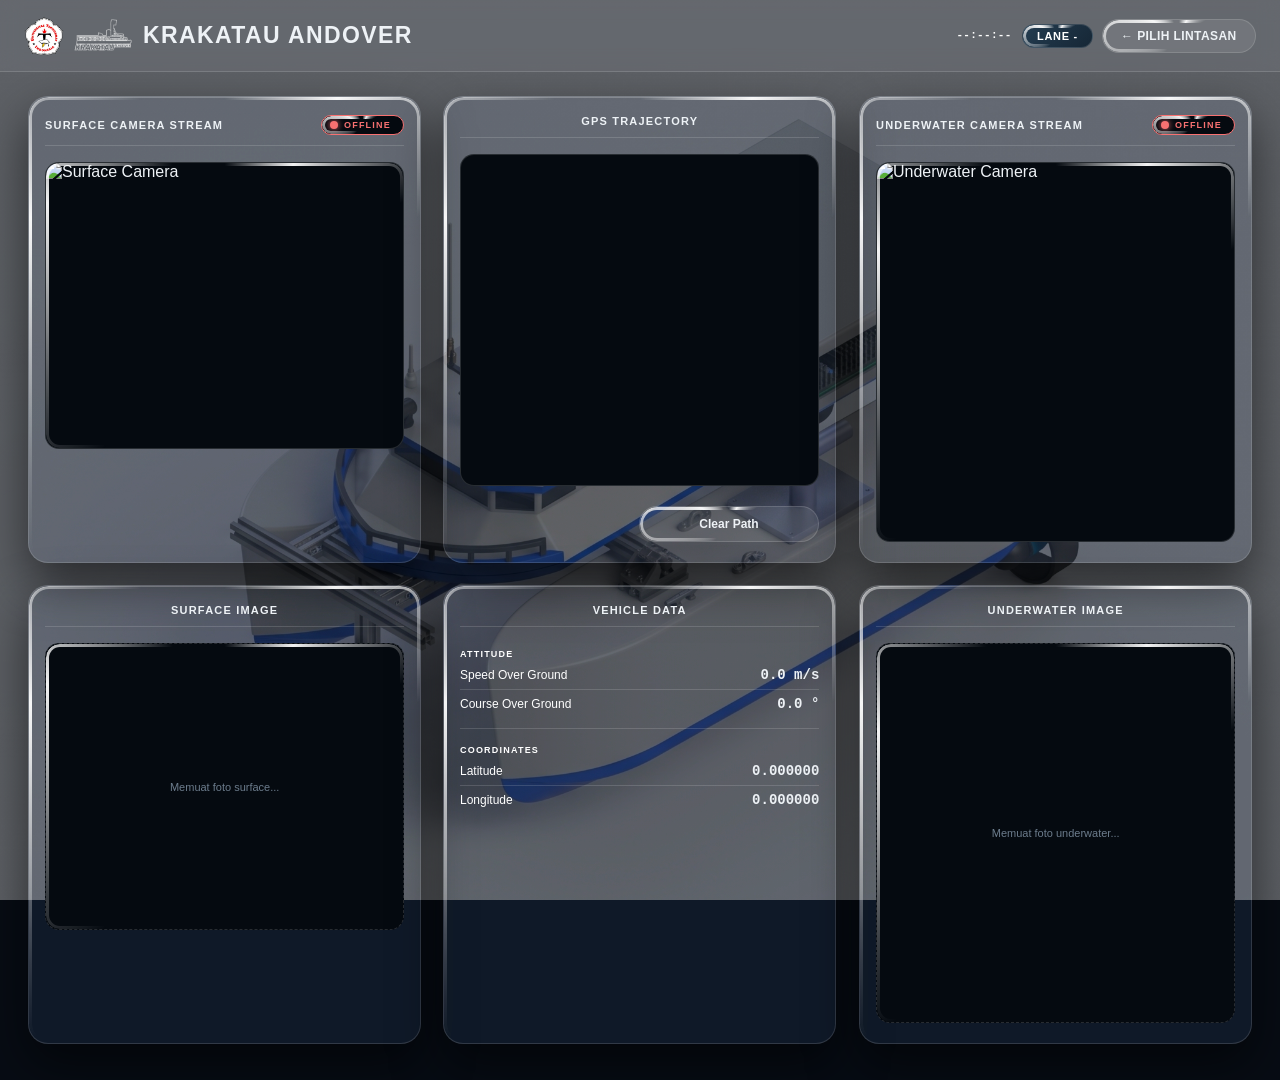
==== frontend/pages/dashboard.html @ d4f85a23 "Initial commit" ====
<!DOCTYPE html>
<html lang="en" data-theme="dark">

<head>
    <meta charset="UTF-8">
    <meta name="viewport" content="width=device-width, initial-scale=1.0">
    <title>KRAKATAU ANDOVER — GCS Dashboard</title>
    <link rel="stylesheet" href="../assets/css/variables.css">
    <link rel="stylesheet" href="../assets/css/dashboard.css">
</head>

<body class="dashboard-page">
    <div class="liquid-bg">
        <span></span>
        <span></span>
        <span></span>
    </div>
    <div class="dashboard-header">
        <div class="header-left">
            <div class="header-logos">
                <div class="logo-wrap"><img src="../assets/img/uti.webp" alt="UTI"></div>
                <div class="logo-wrap andover-wrap"><img src="../assets/img/andover.png" alt="Andover"></div>
            </div>
            <div class="header-title">
                <h1>KRAKATAU ANDOVER</h1>
            </div>
        </div>
        <div class="header-right">
            <time class="header-clock" id="header-clock" datetime="">--:--:--</time>
            <span id="lane-badge" class="badge-lane">LANE -</span>
            <a href="../index.html" class="back-button">← PILIH LINTASAN</a>
        </div>
    </div>
    <div class="dashboard-grid">
        <div class="panel glass">
            <div class="panel-header">
                SURFACE CAMERA STREAM
                <span id="surface-camera-status" class="camera-status offline">
                    <span class="dot"></span> OFFLINE
                </span>
            </div>
            <div class="panel-body">
                <div class="camera-stream-container">
                    <div class="camera-video-wrapper video-5-4">
                        <img id="surface-camera" class="camera-video" src="" alt="Surface Camera" crossorigin="anonymous">
                        <div id="surface-error" class="camera-placeholder" style="display: none;">
                            <span class="camera-error">CAMERA OFFLINE</span>
                            <span class="sub-text">Waiting for video stream...</span>
                        </div>
                    </div>
                </div>
            </div>
        </div>
        <div class="panel glass">
            <div class="panel-header centered-header">GPS TRAJECTORY</div>
            <div class="panel-body">
                <canvas id="gps-canvas" class="gps-canvas"></canvas>
                <button class="clear-btn" id="btn-clear-path">Clear Path</button>
            </div>
        </div>
        <div class="panel glass">
            <div class="panel-header">
                UNDERWATER CAMERA STREAM
                <span id="underwater-camera-status" class="camera-status offline">
                    <span class="dot"></span> OFFLINE
                </span>
            </div>
            <div class="panel-body">
                <div class="camera-stream-container">
                    <div class="camera-video-wrapper video-3-4">
                        <img id="underwater-camera" class="camera-video" src="" alt="Underwater Camera" crossorigin="anonymous">
                        <div id="underwater-error" class="camera-placeholder" style="display: none;">
                            <span class="camera-error">CAMERA OFFLINE</span>
                            <span class="sub-text">Waiting for video stream...</span>
                        </div>
                    </div>
                </div>
            </div>
        </div>
        <div class="panel glass">
            <div class="panel-header centered-header">SURFACE IMAGE</div>
            <div class="panel-body">
                <div class="snapshot-placeholder video-5-4" id="surface-snapshot-container">
                    <span class="snapshot-state">Memuat foto surface...</span>
                </div>
            </div>
        </div>
        <div class="panel glass">
            <div class="panel-header centered-header">VEHICLE DATA</div>
            <div class="panel-body">
                <div class="vehicle-data">
                    <div class="data-section">
                        <h3>ATTITUDE</h3>
                        <div class="data-row">
                            <span>Speed Over Ground</span>
                            <strong id="data-speed">0.0 m/s</strong>
                        </div>
                        <div class="data-row">
                            <span>Course Over Ground</span>
                            <strong id="data-course">0.0 °</strong>
                        </div>
                    </div>
                    <hr>
                    <div class="data-section">
                        <h3>COORDINATES</h3>
                        <div class="data-row">
                            <span>Latitude</span>
                            <strong id="data-lat">0.000000</strong>
                        </div>
                        <div class="data-row">
                            <span>Longitude</span>
                            <strong id="data-lon">0.000000</strong>
                        </div>
                    </div>
                </div>
            </div>
        </div>
        <div class="panel glass">
            <div class="panel-header centered-header">UNDERWATER IMAGE</div>
            <div class="panel-body">
                <div class="snapshot-placeholder video-3-4" id="underwater-snapshot-container">
                    <span class="snapshot-state">Memuat foto underwater...</span>
                </div>
            </div>
        </div>
    </div>
    <script src="../js/config.js"></script>
    <script src="../js/vehicle-data.js"></script>
    <script src="../js/camera.js"></script>
    <script src="../js/gps-canvas.js"></script>
    <script src="../js/app.js"></script>
    <script>
        (function () {
            var scrollTimeout;
            window.addEventListener('scroll', function () {
                document.body.classList.add('is-scrolling');
                clearTimeout(scrollTimeout);
                scrollTimeout = setTimeout(function () {
                    document.body.classList.remove('is-scrolling');
                }, 150);
            }, { passive: true });
        })();
    </script>
</body>

</html>
---- frontend/assets/css/variables.css ----
* {
    margin: 0;
    padding: 0;
    box-sizing: border-box;
}

:root {
    --font-ui: 'Inter', -apple-system, BlinkMacSystemFont, 'Segoe UI', Roboto, Helvetica, Arial, sans-serif;
    --font-data: 'IBM Plex Mono', 'SFMono-Regular', Menlo, monospace;
    --radius-md: 14px;
    --radius-lg: 20px;
    --radius-xl: 28px;
    --status-online: #34d399;
    --status-offline: #f87171;
    --ease: cubic-bezier(0.22, 1, 0.36, 1);
    --border-anim-color: rgba(255, 255, 255, 0.95);
    --border-anim-color-soft: rgba(163, 224, 255, 0);
}

@property --border-angle {
    syntax: '<angle>';
    initial-value: 0deg;
    inherits: false;
}

html[data-theme="dark"] {
    --bg-0: #070c14;
    --bg-1: #0d1826;
    --glass-fill: rgba(255, 255, 255, 0.055);
    --glass-fill-strong: rgba(255, 255, 255, 0.09);
    --glass-border: rgba(255, 255, 255, 0.14);
    --glass-border-strong: rgba(255, 255, 255, 0.26);
    --glass-highlight: rgba(255, 255, 255, 0.35);
    --glass-shadow: 0 20px 50px rgba(0, 0, 0, 0.55), inset 0 1px 0 rgba(255, 255, 255, 0.08);
    --text-primary: #eef2f6;
    --text-secondary: #ffffff;
    --text-muted: #6c7c8c;
    --panel-recess: #050a10;
    --grad-warm: linear-gradient(135deg, #5e392c, #3f251c);
    --grad-cool: linear-gradient(135deg, #233c50, #162736);
}

body {
    font-family: var(--font-ui);
    background: var(--bg-0);
    color: var(--text-primary);
    min-height: 100vh;
    display: flex;
    flex-direction: column;
    position: relative;
    overflow-x: hidden;
    transition: background .5s var(--ease), color .5s var(--ease);
}

.liquid-bg {
    position: fixed;
    inset: 0;
    z-index: 0;
    pointer-events: none;
    overflow: hidden;
    background: var(--bg-1);
    opacity: 0.4;
}

.liquid-bg span {
    position: absolute;
    border-radius: 50%;
    filter: blur(28px);
    animation: drift 30s ease-in-out infinite alternate;
    will-change: transform;
}

.liquid-bg span:nth-child(1) {
    width: 46vw;
    height: 46vw;
    left: -10%;
    top: -12%;
}

.liquid-bg span:nth-child(2) {
    width: 40vw;
    height: 40vw;
    right: -8%;
    top: 6%;
    animation-delay: -6s;
}

.liquid-bg span:nth-child(3) {
    width: 36vw;
    height: 36vw;
    left: 20%;
    bottom: -18%;
    animation-delay: -12s;
}

@keyframes drift {
    from {
        transform: translate(0, 0) scale(1);
    }

    to {
        transform: translate(4%, 6%) scale(1.08);
    }
}

@media (prefers-reduced-motion: reduce) {
    .liquid-bg span {
        animation: none;
    }
}

::-webkit-scrollbar {
    width: 6px;
    height: 6px;
}

::-webkit-scrollbar-track {
    background: transparent;
}

::-webkit-scrollbar-thumb {
    background: var(--glass-border-strong);
    border-radius: 8px;
}

.glass {
    background: var(--glass-fill);
    backdrop-filter: blur(0px) saturate(200%);
    -webkit-backdrop-filter: blur(22px) saturate(160%);
    border: 1px solid var(--glass-border);
    box-shadow: var(--glass-shadow);
    position: relative;
}

.glass::before {
    content: "";
    position: absolute;
    inset: 0;
    border-radius: inherit;
    padding: 1px;
    background: linear-gradient(160deg, var(--glass-highlight), transparent 40%);
    mask: linear-gradient(#000 0 0) content-box, linear-gradient(#000 0 0);
    -webkit-mask: linear-gradient(#000 0 0) content-box, linear-gradient(#000 0 0);
    -webkit-mask-composite: xor;
    mask-composite: exclude;
    pointer-events: none;
    opacity: .6;
}

@keyframes rotate-border {
    to { --border-angle: 360deg; }
}

.glass,
.panel,
.lane-form,
.lane-btn,
.back-button,
.badge-lane,
.camera-status,
.clear-btn,
.snapshot-placeholder,
.camera-video-wrapper,
.gps-canvas {
    contain: paint;
}

.glass::after,
.panel::after,
.lane-form::after,
.lane-btn::after,
.back-button::after,
.badge-lane::after,
.camera-status::after,
.clear-btn::after,
.snapshot-placeholder::after,
.camera-video-wrapper::after,
.gps-canvas::after {
    content: "";
    position: absolute;
    inset: 0;
    border-radius: inherit;
    padding: 3px;
    background: conic-gradient(from var(--border-angle), transparent 0deg, var(--border-anim-color) 26deg, var(--border-anim-color-soft) 60deg, transparent 140deg, transparent 220deg, var(--border-anim-color) 300deg, transparent 340deg, transparent 360deg);
    mask: linear-gradient(#000 0 0) content-box, linear-gradient(#000 0 0);
    -webkit-mask: linear-gradient(#000 0 0) content-box, linear-gradient(#000 0 0);
    -webkit-mask-composite: xor;
    mask-composite: exclude;
    animation: rotate-border 8s linear infinite;
    pointer-events: none;
    z-index: 2;
    transform: translateZ(0);
    backface-visibility: hidden;
}

body.is-scrolling .glass,
body.is-scrolling .camera-placeholder {
    backdrop-filter: none;
    -webkit-backdrop-filter: none;
}

body.is-scrolling .glass::after,
body.is-scrolling .panel::after,
body.is-scrolling .lane-form::after,
body.is-scrolling .lane-btn::after,
body.is-scrolling .back-button::after,
body.is-scrolling .badge-lane::after,
body.is-scrolling .camera-status::after,
body.is-scrolling .clear-btn::after,
body.is-scrolling .snapshot-placeholder::after,
body.is-scrolling .camera-video-wrapper::after,
body.is-scrolling .gps-canvas::after,
body.is-scrolling .liquid-bg span {
    animation-play-state: paused;
}

a:focus-visible,
button:focus-visible {
    outline: 2px solid #62d1ff;
    outline-offset: 2px;
}

@media (prefers-reduced-motion: reduce) {
    *, *::before, *::after {
        animation-duration: .01ms !important;
        animation-iteration-count: 1 !important;
        scroll-behavior: auto !important;
        transition-duration: .01ms !important;
    }
}
---- frontend/assets/css/dashboard.css ----
.dashboard-page .liquid-bg {
    background: linear-gradient(rgba(0, 0, 0, 0.122), rgba(0, 0, 0, .122)), var(--bg-1) url("../img/bg.jpg") center / cover no-repeat;
}

.dashboard-header {
    position: sticky;
    top: 0;
    z-index: 2;
    display: flex;
    align-items: center;
    justify-content: space-between;
    gap: 16px;
    padding: 12px 24px;
    border-bottom: 1px solid var(--glass-border);
    background: var(--glass-fill);
    backdrop-filter: blur(10px) saturate(125%);
    -webkit-backdrop-filter: blur(10px) saturate(125%);
    flex-wrap: wrap;
    min-height: 72px;
}

.header-left,
.header-logos,
.header-right {
    display: flex;
    align-items: center;
}

.header-left {
    gap: 18px;
    flex-wrap: wrap;
}

.header-logos {
    gap: 15px;
}

.header-logos .logo-wrap {
    width: 40px;
    height: 40px;
    display: flex;
    align-items: center;
    justify-content: center;
    flex-shrink: 0;
}

.header-logos .logo-wrap img {
    width: 100%;
    height: 100%;
    object-fit: contain;
}

.header-logos .logo-wrap.andover-wrap {
    width: 46px;
    height: 46px;
}

.header-logos .logo-wrap.andover-wrap img {
    filter: brightness(0) invert(1);
    transform: scale(2);
}

.header-title h1 {
    font-size: 23px;
    font-weight: 700;
    letter-spacing: 1.4px;
    line-height: 1.2;
}

.header-right {
    gap: 10px;
}

.header-clock {
    min-width: 164px;
    color: var(--text-secondary);
    font: 600 11px/1.3 var(--font-data);
    letter-spacing: .3px;
    text-align: right;
    white-space: nowrap;
}

.back-button {
    display: inline-flex;
    align-items: center;
    justify-content: center;
    border-radius: 999px;
    color: var(--text-primary);
    text-decoration: none;
    font-size: 12px;
    font-weight: 600;
    letter-spacing: .4px;
    border: 1px solid var(--glass-border);
    background: var(--glass-fill-strong);
    cursor: pointer;
    white-space: nowrap;
}

.back-button {
    padding: 9px 18px;
}

.back-button:hover {
    border-color: var(--glass-border-strong);
    transform: translateY(-1px);
}

.badge-lane {
    padding: 5px 14px;
    border-radius: 999px;
    border: 1px solid var(--glass-border);
    font-size: 11px;
    font-weight: 700;
    letter-spacing: .7px;
    background: var(--grad-cool);
    color: #fff;
}

.badge-lane:hover {
    border-color: var(--glass-border-strong);
}

@media (max-width: 480px) {
    .badge-lane {
        padding: 5px 9px;
        font-size: 9px;
    }
}

.dashboard-grid {
    position: relative;
    z-index: 1;
    display: grid;
    grid-template-columns: 1fr;
    gap: 18px;
    padding: 20px 16px 30px;
    flex: 1;
}

@media (min-width: 640px) {
    .dashboard-grid {
        grid-template-columns: repeat(2, 1fr);
        padding: 22px 24px 32px;
        gap: 20px;
    }
}

@media (min-width: 1100px) {
    .dashboard-grid {
        grid-template-columns: repeat(3, 1fr);
        padding: 24px 28px 36px;
        gap: 22px;
    }
}

.panel {
    border-radius: var(--radius-lg);
    padding: 18px 16px 20px;
    display: flex;
    flex-direction: column;
    transition: border-color .25s var(--ease), box-shadow .25s var(--ease), transform .25s var(--ease);
    content-visibility: auto;
    contain-intrinsic-size: 360px 420px;
}

.panel:hover {
    border-color: var(--glass-border-strong);
    transform: translateY(-3px);
}

.panel-header {
    display: flex;
    align-items: center;
    justify-content: space-between;
    gap: 8px;
    text-align: center;
    font-size: 11px;
    font-weight: 700;
    letter-spacing: 1.2px;
    text-transform: uppercase;
    padding-bottom: 10px;
    margin-bottom: 16px;
    border-bottom: 1px solid var(--glass-border);
}

.panel-header.centered-header {
    justify-content: center;
}

.camera-status {
    display: inline-flex;
    flex-shrink: 0;
    margin-left: auto;
    align-items: center;
    gap: 6px;
    padding: 4px 12px 4px 8px;
    border-radius: 999px;
    font-size: 9px;
    font-weight: 700;
    background: var(--panel-recess);
    border: 1px solid var(--glass-border);
    white-space: nowrap;
}

.camera-status.online {
    border-color: var(--status-online);
    color: var(--status-online);
}

.camera-status.offline {
    border-color: var(--status-offline);
    color: var(--status-offline);
}

.camera-status .dot {
    width: 8px;
    height: 8px;
    border-radius: 50%;
    display: inline-block;
    background: var(--text-secondary);
}

.camera-status.online .dot {
    background: var(--status-online);
    box-shadow: 0 0 8px var(--status-online);
}

.camera-status.offline .dot {
    background: var(--status-offline);
    box-shadow: 0 0 6px var(--status-offline);
}

.panel-body,
.camera-stream-container {
    display: flex;
    flex-direction: column;
    flex: 1;
    gap: 12px;
}

.camera-video-wrapper {
    position: relative;
    border-radius: var(--radius-md);
    overflow: hidden;
    background: var(--panel-recess);
    border: 1px solid var(--glass-border);
}

.video-5-4 {
    aspect-ratio: 5/4;
    width: 100%;
}

.video-3-4 {
    aspect-ratio: 3/4;
    max-height: 380px;
    width: 100%;
    margin: 0 auto;
}

.camera-video {
    width: 100%;
    height: 100%;
    object-fit: cover;
    display: block;
}

.camera-placeholder {
    position: absolute;
    inset: 0;
    display: flex;
    flex-direction: column;
    align-items: center;
    justify-content: center;
    background: rgba(10, 16, 24, .55);
    backdrop-filter: blur(10px) saturate(125%);
    -webkit-backdrop-filter: blur(10px) saturate(125%);
    color: var(--text-secondary);
    font-size: 13px;
    padding: 16px;
    text-align: center;
    border-radius: var(--radius-md);
}

.camera-placeholder .camera-error {
    color: var(--status-offline);
    font-weight: 700;
    font-size: 15px;
}

.camera-placeholder .sub-text {
    color: var(--text-muted);
    font-size: 11px;
    margin-top: 6px;
}

.gps-canvas {
    background: var(--panel-recess);
    border: 1px solid var(--glass-border);
    border-radius: var(--radius-md);
    width: 100%;
    aspect-ratio: 4/3;
    display: block;
    flex: 1;
}

.clear-btn {
    padding: 10px 16px;
    font: 600 12px var(--font-ui);
    border-radius: 999px;
    background: var(--glass-fill-strong);
    color: var(--text-primary);
    border: 1px solid var(--glass-border);
    cursor: pointer;
}

.clear-btn {
    width: 100%;
    max-width: 180px;
    align-self: flex-end;
    margin-top: 8px;
}

.clear-btn:hover {
    border-color: var(--glass-border-strong);
    transform: translateY(-1px);
}

.snapshot-placeholder {
    width: 100%;
    min-height: 160px;
    display: flex;
    align-items: center;
    justify-content: center;
    background: var(--panel-recess);
    border: 1px dashed var(--glass-border);
    border-radius: var(--radius-md);
    color: var(--text-secondary);
    font-size: 13px;
    padding: 20px;
}

.snapshot-placeholder img {
    width: 100%;
    height: 100%;
    object-fit: contain;
    border-radius: var(--radius-md);
}

.snapshot-state {
    color: var(--text-muted);
    font-size: 11px;
    text-align: center;
}

.snapshot-placeholder.is-loading .snapshot-state {
    color: var(--text-secondary);
}

.snapshot-placeholder.is-error .snapshot-state {
    color: var(--status-offline);
}

.vehicle-data {
    display: flex;
    flex-direction: column;
    gap: 4px;
}

.data-section h3 {
    color: var(--text-secondary);
    font-size: 9px;
    letter-spacing: 1.2px;
    margin: 6px 0 2px;
}

.data-row {
    display: flex;
    justify-content: space-between;
    align-items: baseline;
    font-size: 13px;
    padding: 6px 0;
    border-bottom: 1px solid var(--glass-border);
}

.data-row:last-child {
    border-bottom: none;
}

.data-row span {
    color: var(--text-secondary);
    font-size: 12px;
}

.data-row strong {
    color: var(--text-primary);
    font-family: var(--font-data);
    font-size: 14px;
}

hr {
    border: 0;
    height: 1px;
    background: var(--glass-border);
    margin: 6px 0;
}

@media (max-width: 480px) {
    .dashboard-header {
        padding: 8px 14px;
    }

    .header-logos .logo-wrap {
        width: 32px;
        height: 32px;
    }

    .header-logos .logo-wrap.andover-wrap {
        width: 38px;
        height: 38px;
    }

    .header-title h1 {
        font-size: 12px;
    }

    .back-button {
        font-size: 10px;
        padding: 7px 12px;
    }

    .header-clock {
        min-width: auto;
        font-size: 9px;
    }

    .panel {
        padding: 14px 12px 16px;
    }

    .dashboard-grid {
        padding: 12px 8px 20px;
        gap: 14px;
    }

    .video-3-4 {
        max-height: 280px;
    }

    .snapshot-placeholder {
        min-height: 120px;
        font-size: 11px;
    }
}

@media (max-width: 380px) {
    .header-left {
        gap: 8px;
    }

    .header-logos .logo-wrap {
        width: 26px;
        height: 26px;
    }

    .header-logos .logo-wrap.andover-wrap {
        width: 32px;
        height: 32px;
    }

    .header-title h1 {
        font-size: 10px;
    }

    .snapshot-placeholder {
        min-height: 105px;
        padding: 12px;
    }
}

@media (max-width: 360px) {
    .dashboard-header {
        padding: 7px 10px;
        gap: 8px;
    }

    .header-left {
        gap: 6px;
    }

    .header-right {
        gap: 6px;
        max-width: 100%;
    }

    .header-clock {
        font-size: 8px;
    }

    .back-button {
        font-size: 9px;
        padding: 6px 8px;
    }

    .badge-lane {
        padding: 4px 7px;
        font-size: 8px;
    }
}
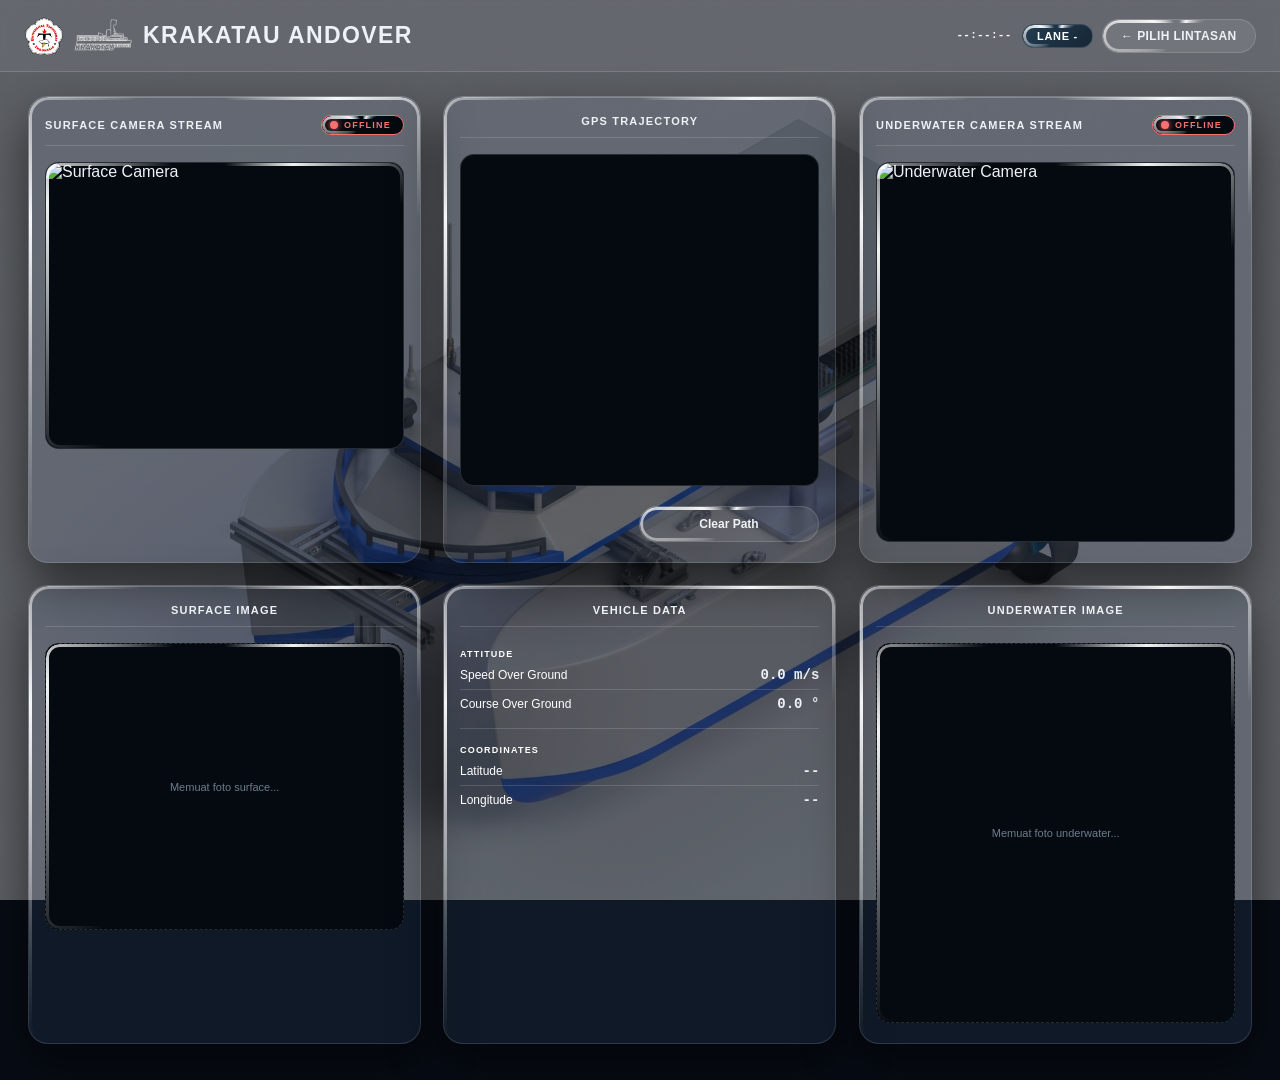
==== commit 5e5804ba: "lagi terus" ====
--- a/frontend/pages/dashboard.html
+++ b/frontend/pages/dashboard.html
@@ -42,7 +42,7 @@
             <div class="panel-body">
                 <div class="camera-stream-container">
                     <div class="camera-video-wrapper video-5-4">
-                        <img id="surface-camera" class="camera-video" src="" alt="Surface Camera" crossorigin="anonymous">
+                        <img id="surface-camera" class="camera-video" src="" alt="Surface Camera">
                         <div id="surface-error" class="camera-placeholder" style="display: none;">
                             <span class="camera-error">CAMERA OFFLINE</span>
                             <span class="sub-text">Waiting for video stream...</span>
@@ -68,7 +68,7 @@
             <div class="panel-body">
                 <div class="camera-stream-container">
                     <div class="camera-video-wrapper video-3-4">
-                        <img id="underwater-camera" class="camera-video" src="" alt="Underwater Camera" crossorigin="anonymous">
+                        <img id="underwater-camera" class="camera-video" src="" alt="Underwater Camera">
                         <div id="underwater-error" class="camera-placeholder" style="display: none;">
                             <span class="camera-error">CAMERA OFFLINE</span>
                             <span class="sub-text">Waiting for video stream...</span>
@@ -93,11 +93,11 @@
                         <h3>ATTITUDE</h3>
                         <div class="data-row">
                             <span>Speed Over Ground</span>
-                            <strong id="data-speed">0.0 m/s</strong>
+                            <strong id="data-speed">--</strong>
                         </div>
                         <div class="data-row">
                             <span>Course Over Ground</span>
-                            <strong id="data-course">0.0 °</strong>
+                            <strong id="data-course">--</strong>
                         </div>
                     </div>
                     <hr>
@@ -105,11 +105,11 @@
                         <h3>COORDINATES</h3>
                         <div class="data-row">
                             <span>Latitude</span>
-                            <strong id="data-lat">0.000000</strong>
+                            <strong id="data-lat">--</strong>
                         </div>
                         <div class="data-row">
                             <span>Longitude</span>
-                            <strong id="data-lon">0.000000</strong>
+                            <strong id="data-lon">--</strong>
                         </div>
                     </div>
                 </div>
@@ -126,6 +126,7 @@
     </div>
     <script src="../js/config.js"></script>
     <script src="../js/vehicle-data.js"></script>
+    <script src="../js/gps-data.js"></script>
     <script src="../js/camera.js"></script>
     <script src="../js/gps-canvas.js"></script>
     <script src="../js/app.js"></script>
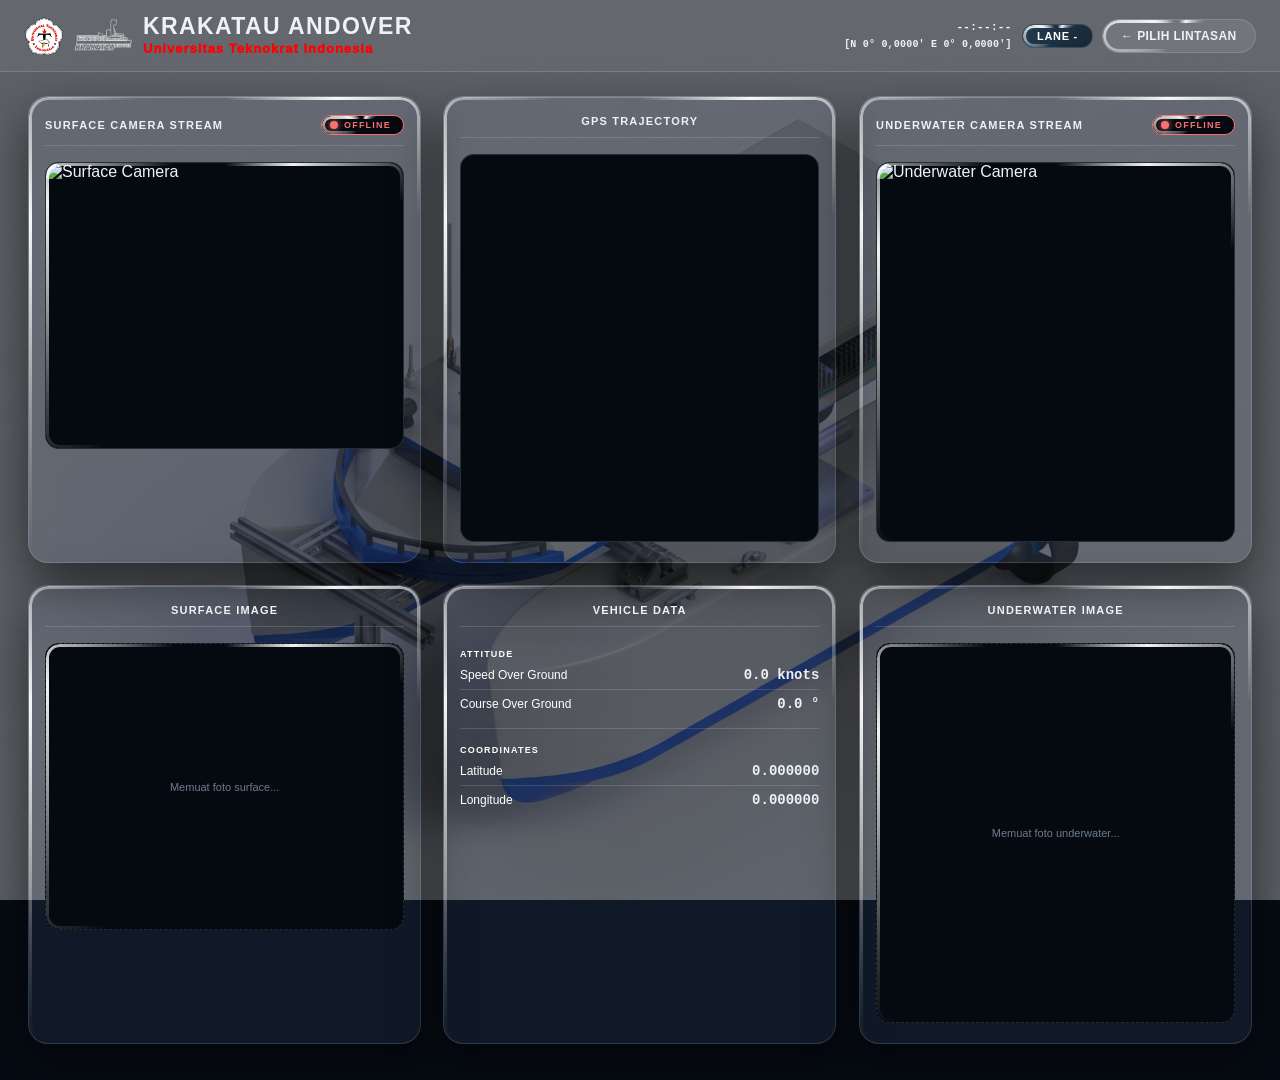
==== commit 7dfcf625: "update" ====
--- a/frontend/pages/dashboard.html
+++ b/frontend/pages/dashboard.html
@@ -23,10 +23,14 @@
             </div>
             <div class="header-title">
                 <h1>KRAKATAU ANDOVER</h1>
+                <p>Universitas Teknokrat Indonesia</p>
             </div>
         </div>
         <div class="header-right">
-            <time class="header-clock" id="header-clock" datetime="">--:--:--</time>
+            <div class="header-readouts">
+                <time class="header-clock" id="header-clock" datetime="">--:--:--</time>
+                <span class="header-coordinates" id="header-coordinates">--</span>
+            </div>
             <span id="lane-badge" class="badge-lane">LANE -</span>
             <a href="../index.html" class="back-button">← PILIH LINTASAN</a>
         </div>
@@ -55,7 +59,6 @@
             <div class="panel-header centered-header">GPS TRAJECTORY</div>
             <div class="panel-body">
                 <canvas id="gps-canvas" class="gps-canvas"></canvas>
-                <button class="clear-btn" id="btn-clear-path">Clear Path</button>
             </div>
         </div>
         <div class="panel glass">
--- a/frontend/assets/css/dashboard.css
+++ b/frontend/assets/css/dashboard.css
@@ -67,8 +67,25 @@
     line-height: 1.2;
 }
 
+.header-title p {
+    font-size: 13px;
+    font-weight: 1000;
+    letter-spacing: 1px;
+    line-height: 1.4;
+    color: red;
+    text-decoration: bold;
+    font-family: futura, sans-serif;
+}
+
 .header-right {
     gap: 10px;
+}
+
+.header-readouts {
+    display: flex;
+    flex-direction: column;
+    align-items: flex-end;
+    gap: 3px;
 }
 
 .header-clock {
@@ -77,6 +94,13 @@
     font: 600 11px/1.3 var(--font-data);
     letter-spacing: .3px;
     text-align: right;
+    white-space: nowrap;
+}
+
+.header-coordinates {
+    color: var(--text-primary);
+    font: 600 10px/1.3 var(--font-data);
+    letter-spacing: .2px;
     white-space: nowrap;
 }
 
@@ -434,6 +458,12 @@
         font-size: 9px;
     }
 
+    .header-coordinates {
+        max-width: 100%;
+        overflow: hidden;
+        text-overflow: ellipsis;
+    }
+
     .panel {
         padding: 14px 12px 16px;
     }
